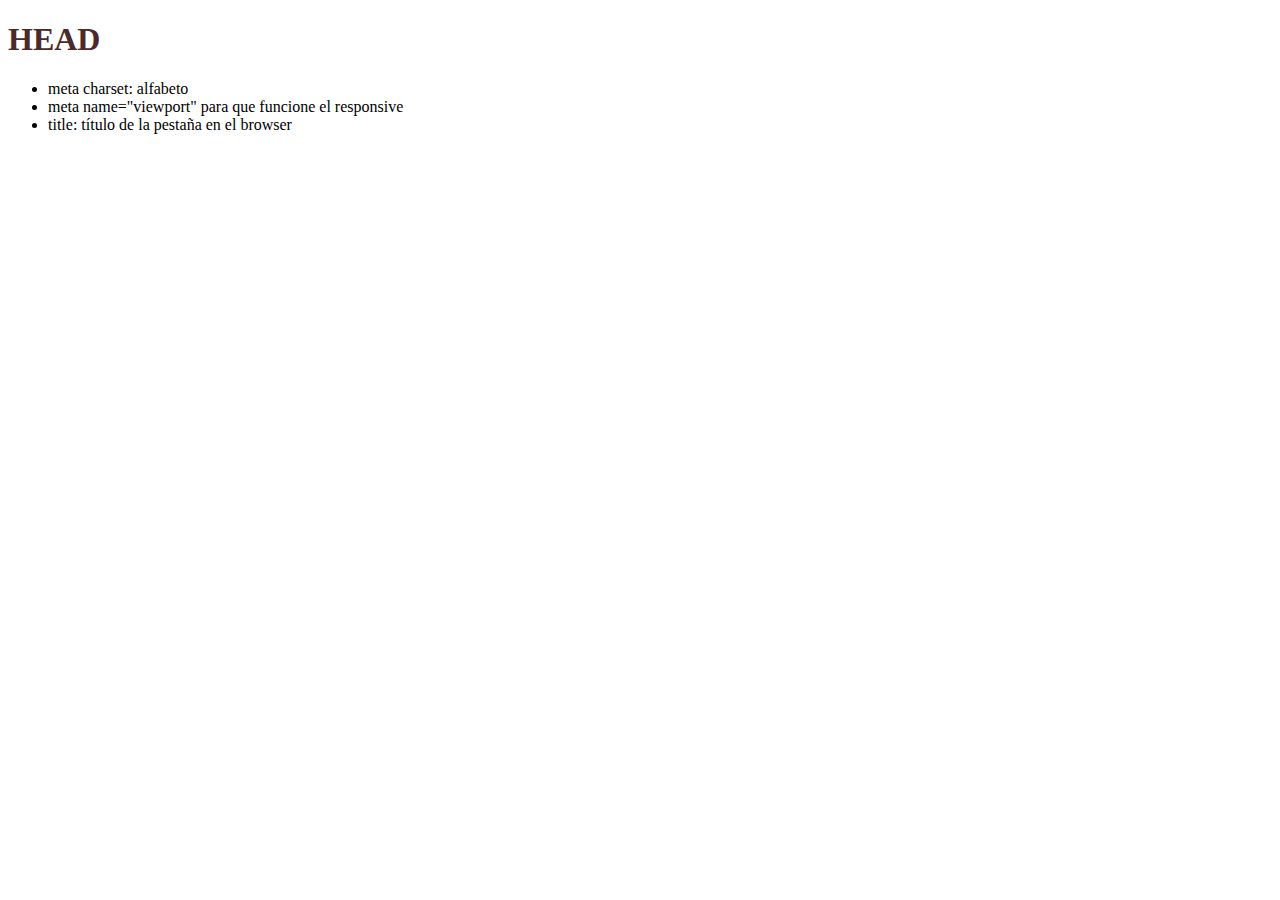
==== index.html @ 8273adec "index de repaso agregado" ====
<!DOCTYPE html>
<html lang="en">
<head>
  <meta charset="UTF-8">
  <meta name="viewport" content="width=device-width, initial-scale=1.0">
  <meta http-equiv="X-UA-Compatible" content="ie=edge">
  <title>Repaso</title>
  <!-- Para estilos hay dos opciones -->
    <!-- Opcion 1 (mala práctica): Estilos en mismos archivos -->
  <style>
    h1 {
      color: rgb(75, 42, 42);
    }
  </style>
    <!-- Opcion 2 (buena práctica): Estilo en otro archivo -->
      <!-- Nombre archivo solo: Significa que el archivo está en la RAIZ de mi folder web -->
  <link rel="stylesheet" href="style.css">
      <!-- ./ : Significa que el archivo está en el mismo folder que este doc -->
  <link rel="stylesheet" href="../style.css">
      <!-- ../ : Significa que el archivo está en el folder papá de mi doc -->
  <link rel="stylesheet" href="../style.css">
      <!-- ../../ : Significa que el archivo está en el folder papá del papá de mi doc -->
  <link rel="stylesheet" href="../../styeles/style.css">
</head>
<body>
  <section>
    <!-- h1....h5 titulos  -->
    <h1>HEAD</h1>
    <!-- ul = Unordered List (Lista sin orden) -->
    <ul> 
      <!-- li = List Item -->
      <li>meta charset: alfabeto</li>
      <li>meta name="viewport" para que funcione el responsive</li>
      <li>title: título de la pestaña en el browser</li>

    </ul>
  </section>
</body>
</html>
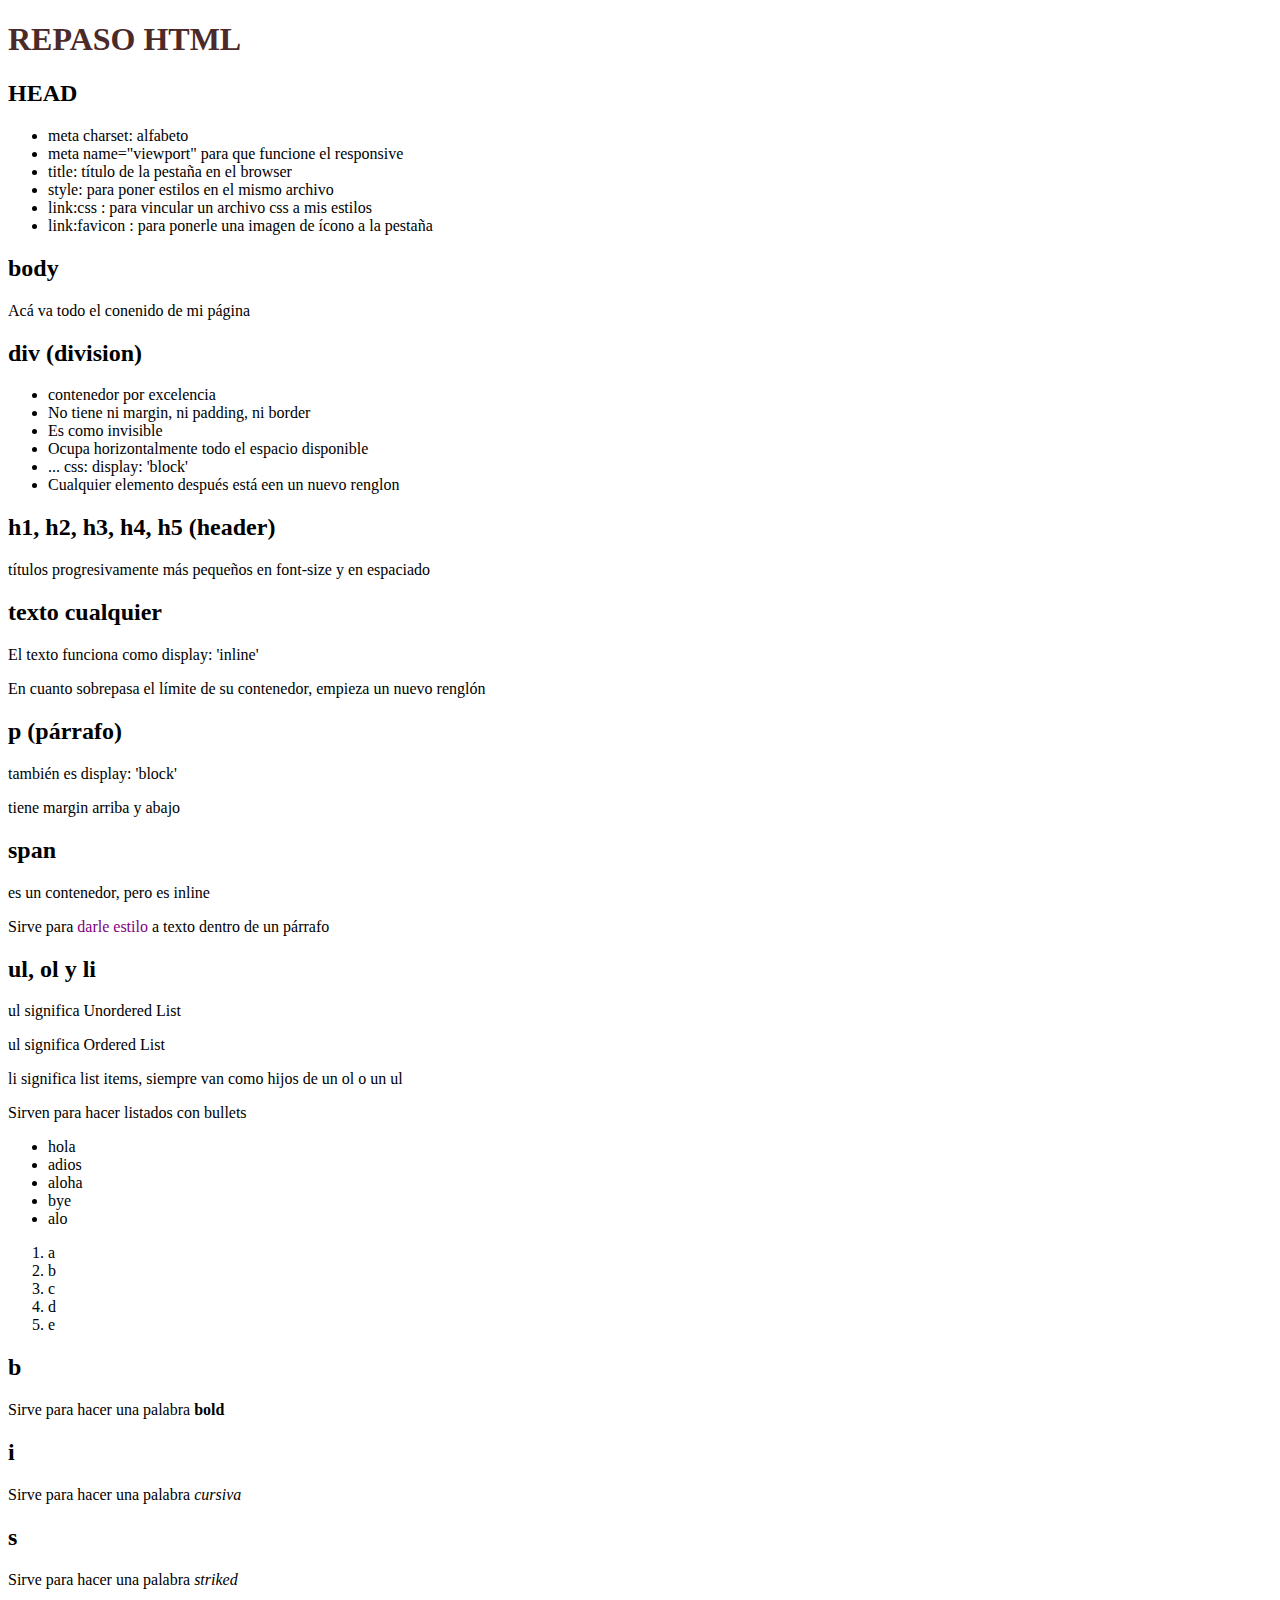
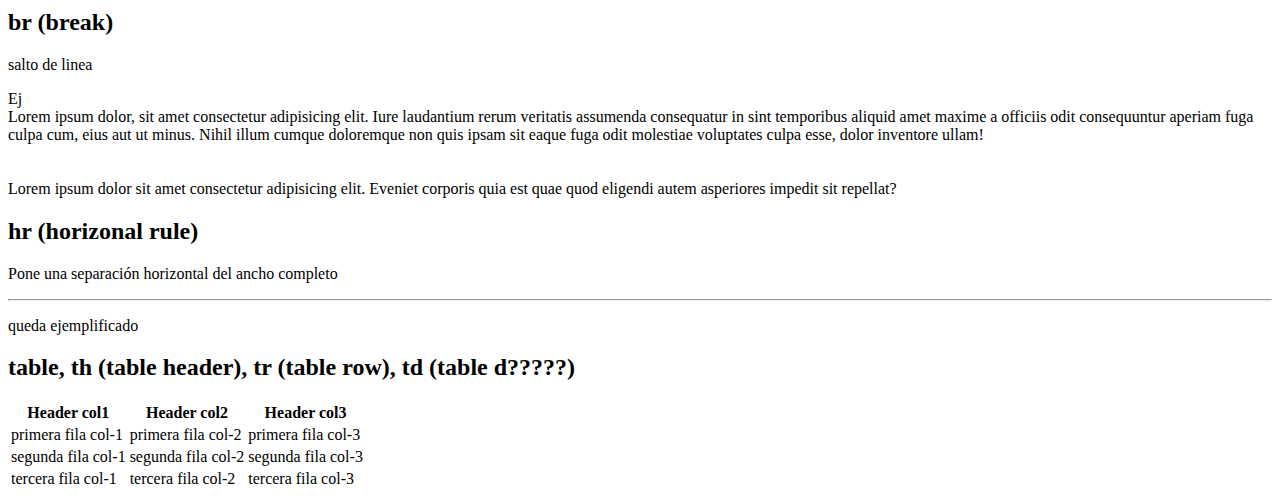
==== commit 8ca26b91: "repaso html" ====
--- a/index.html
+++ b/index.html
@@ -23,17 +23,123 @@
   <link rel="stylesheet" href="../../styeles/style.css">
 </head>
 <body>
+  <h1>REPASO HTML</h1>
   <section>
     <!-- h1....h5 titulos  -->
-    <h1>HEAD</h1>
+    <h2>HEAD</h2>
     <!-- ul = Unordered List (Lista sin orden) -->
     <ul> 
       <!-- li = List Item -->
       <li>meta charset: alfabeto</li>
       <li>meta name="viewport" para que funcione el responsive</li>
       <li>title: título de la pestaña en el browser</li>
-
+      <li>style: para poner estilos en el mismo archivo</li>
+      <li>link:css : para vincular un archivo css a mis estilos</li>
+      <li>link:favicon : para ponerle una imagen de ícono a la pestaña</li>
     </ul>
+  </section>
+  <section>
+    <h2>body</h2>
+    <p>Acá va todo el conenido de mi página</p>
+  </section>
+  <section>
+    <h2>div (division)</h2>
+    <ul>
+      <li>contenedor por excelencia</li>
+      <li>No tiene ni margin, ni padding, ni border</li>
+      <li>Es como invisible</li>
+      <li>Ocupa horizontalmente todo el espacio disponible</li>
+      <li>... css: display: 'block' </li>
+      <li>Cualquier elemento después está een un nuevo renglon</li>
+    </ul>
+  </section>
+  <section>
+    <h2>h1, h2, h3, h4, h5 (header)</h2>
+    <p>títulos progresivamente más pequeños en font-size y en espaciado</p>
+  </section>
+  <section>
+    <h2>texto cualquier</h2>
+    <p>El texto funciona como display: 'inline'</p>
+    <p>En cuanto sobrepasa el límite de su contenedor, empieza un nuevo renglón</p>
+  </section>
+  <section>
+    <h2>p (párrafo)</h2>
+    <p>también es display: 'block'</p>
+    <p>tiene margin arriba y abajo</p>
+  </section>
+  <section>
+    <h2>span</h2>
+    <p>es un contenedor, pero es inline</p>
+    <p>Sirve para <span style="color: purple">darle estilo</span> a texto dentro de un párrafo</p>
+  </section>
+  <section>
+    <h2>ul, ol y li</h2>
+    <p>ul significa Unordered List</p>
+    <p>ul significa Ordered List</p>
+    <p>li significa list items, siempre van como hijos de un ol o un ul</p>
+    <p>Sirven para hacer listados con bullets</p>
+    <ul>
+      <li>hola</li>
+      <li>adios</li>
+      <li>aloha</li>
+      <li>bye</li>
+      <li>alo</li>
+    </ul>
+    <ol>
+      <li>a</li>
+      <li>b</li>
+      <li>c</li>
+      <li>d</li>
+      <li>e</li>
+    </ol>
+  </section>
+  <section>
+    <h2>b</h2>
+    <p>Sirve para hacer una palabra <b>bold</b></p>
+  </section>
+  <section>
+    <h2>i</h2>
+    <p>Sirve para hacer una palabra <i>cursiva</i></p>
+  </section>
+  <section>
+    <h2>s</h2>
+    <p>Sirve para hacer una palabra <i>striked</i></p>
+  </section>
+  <section>
+    <h2>br (break)</h2>
+    <p>salto de linea</p>
+    <p>Ej <br> Lorem ipsum dolor, sit amet consectetur adipisicing elit. Iure laudantium rerum veritatis assumenda consequatur in sint temporibus aliquid amet maxime a officiis odit consequuntur aperiam fuga culpa cum, eius aut ut minus. Nihil illum cumque doloremque non quis ipsam sit eaque fuga odit molestiae voluptates culpa esse, dolor inventore ullam! <br> <br> <br> Lorem ipsum dolor sit amet consectetur adipisicing elit. Eveniet corporis quia est quae quod eligendi autem asperiores impedit sit repellat? </p>
+  </section>
+  <section>
+    <h2>hr (horizonal rule)</h2>
+    <p>Pone una separación horizontal del ancho completo</p>
+    <hr>
+    <p>queda ejemplificado</p>
+  </section>
+  <section>
+    <h2>table, th (table header), tr (table row), td (table d?????)</h2>
+    <table>
+      <tr>
+        <th>Header col1</th>
+        <th>Header col2</th>
+        <th>Header col3</th>
+      </tr>
+      <tr>
+        <td>primera fila col-1</td>
+        <td>primera fila col-2</td>
+        <td>primera fila col-3</td>
+      </tr>
+      <tr>
+        <td>segunda fila col-1</td>
+        <td>segunda fila col-2</td>
+        <td>segunda fila col-3</td>
+      </tr>
+      <tr>
+        <td>tercera fila col-1</td>
+        <td>tercera fila col-2</td>
+        <td>tercera fila col-3</td>
+      </tr>
+    </table>
   </section>
 </body>
 </html>
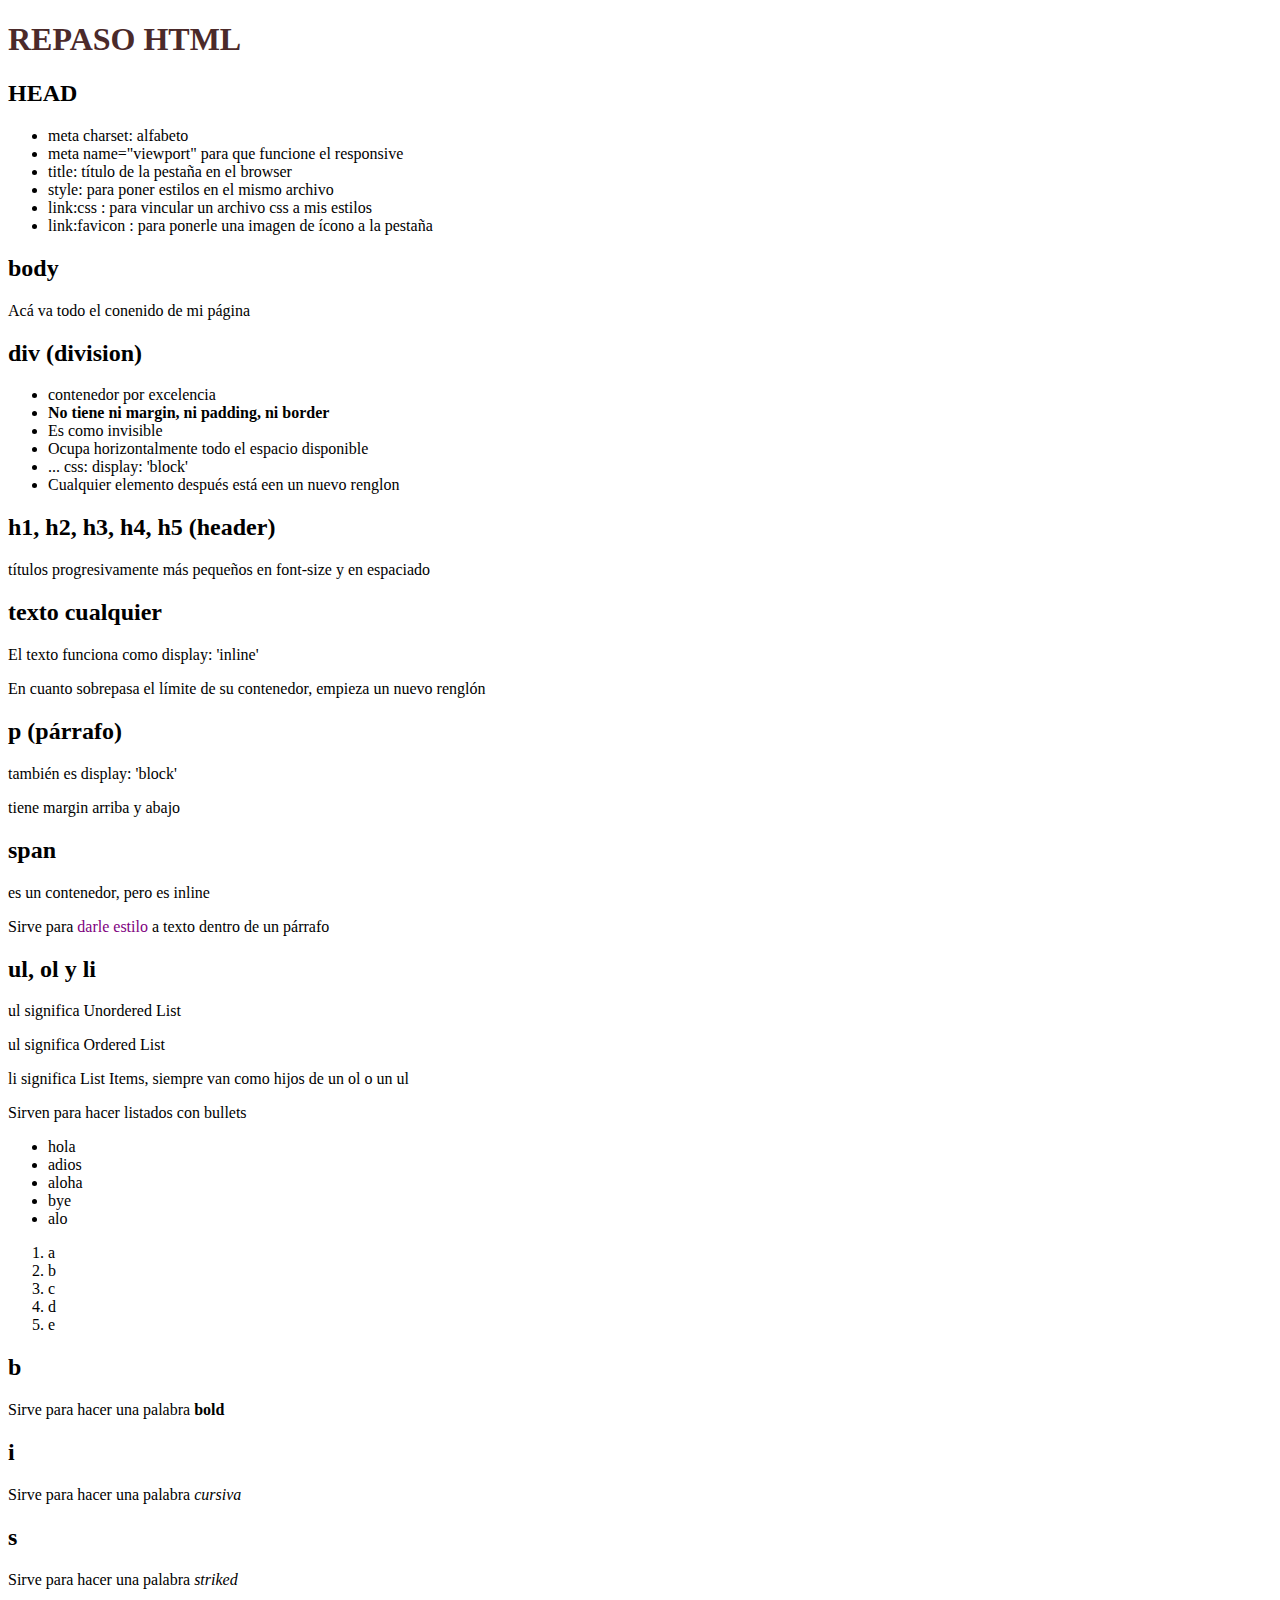
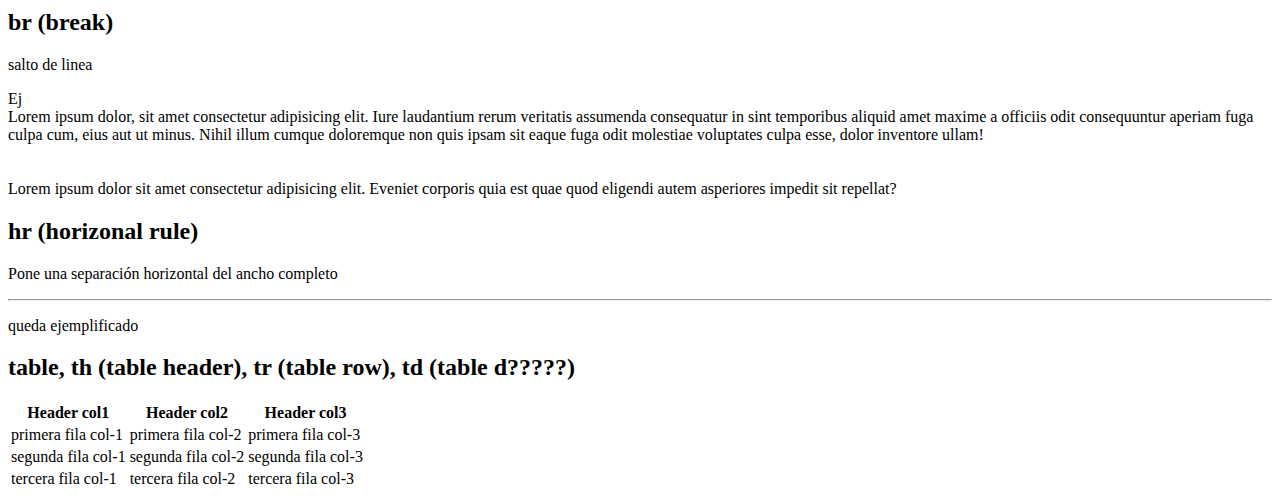
==== commit dd8b8a3e: "grid responsive example" ====
--- a/index.html
+++ b/index.html
@@ -5,6 +5,7 @@
   <meta name="viewport" content="width=device-width, initial-scale=1.0">
   <meta http-equiv="X-UA-Compatible" content="ie=edge">
   <title>Repaso</title>
+  <description></description>
   <!-- Para estilos hay dos opciones -->
     <!-- Opcion 1 (mala práctica): Estilos en mismos archivos -->
   <style>
@@ -16,7 +17,7 @@
       <!-- Nombre archivo solo: Significa que el archivo está en la RAIZ de mi folder web -->
   <link rel="stylesheet" href="style.css">
       <!-- ./ : Significa que el archivo está en el mismo folder que este doc -->
-  <link rel="stylesheet" href="../style.css">
+  <link rel="stylesheet" href="./style.css">
       <!-- ../ : Significa que el archivo está en el folder papá de mi doc -->
   <link rel="stylesheet" href="../style.css">
       <!-- ../../ : Significa que el archivo está en el folder papá del papá de mi doc -->
@@ -46,7 +47,7 @@
     <h2>div (division)</h2>
     <ul>
       <li>contenedor por excelencia</li>
-      <li>No tiene ni margin, ni padding, ni border</li>
+      <li><b>No tiene ni margin, ni padding, ni border</b></li>
       <li>Es como invisible</li>
       <li>Ocupa horizontalmente todo el espacio disponible</li>
       <li>... css: display: 'block' </li>
@@ -76,7 +77,7 @@
     <h2>ul, ol y li</h2>
     <p>ul significa Unordered List</p>
     <p>ul significa Ordered List</p>
-    <p>li significa list items, siempre van como hijos de un ol o un ul</p>
+    <p>li significa List Items, siempre van como hijos de un ol o un ul</p>
     <p>Sirven para hacer listados con bullets</p>
     <ul>
       <li>hola</li>
